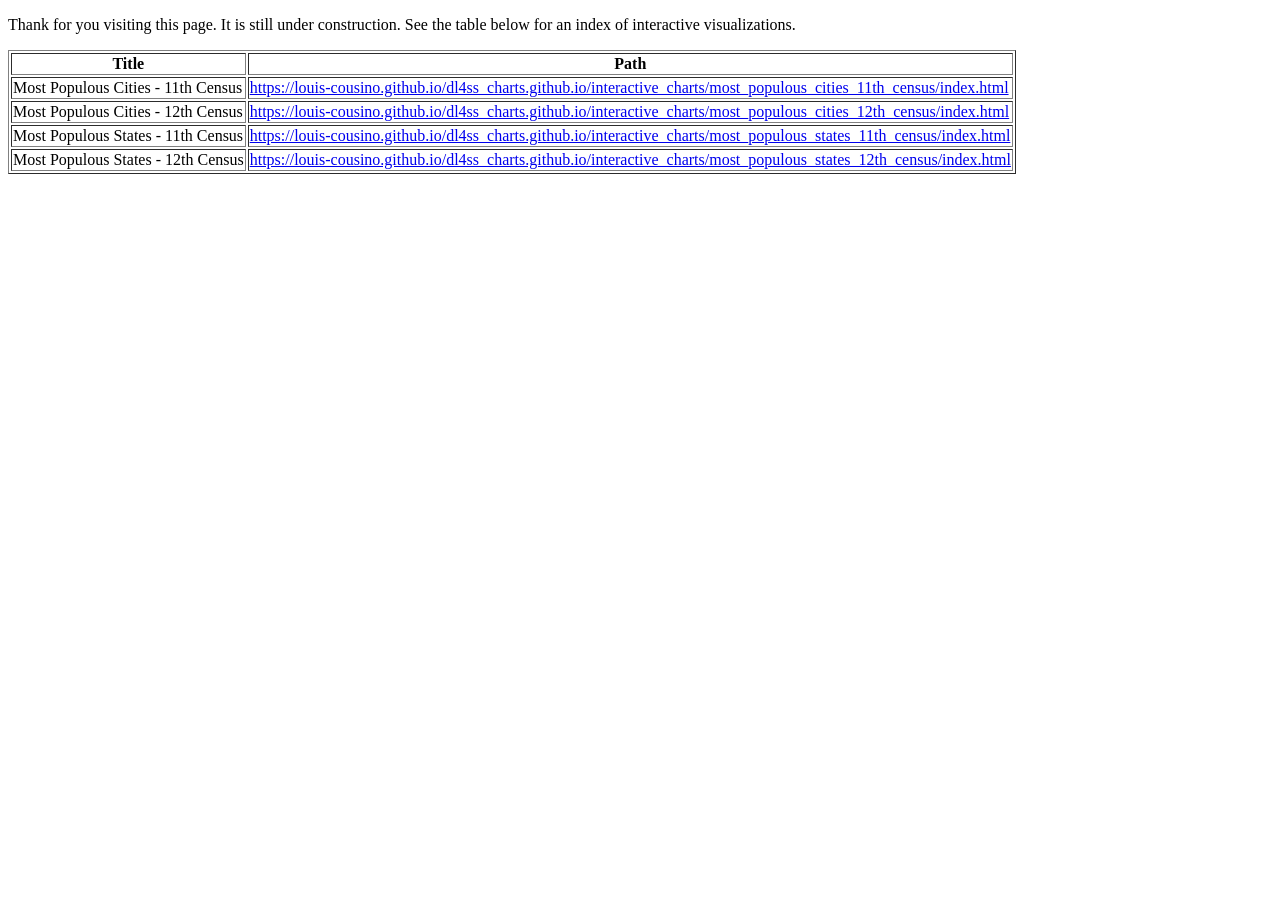
==== dl4ss-page/index.html @ 94cf159b "Updated interactive graphs file path." ====
<!DOCTYPE html>
<meta charset="utf-8">

<head>
</head>

<body>

    <p>
        Thank for you visiting this page. It is still under construction. 
        See the table below for an index of interactive visualizations.
    </p>

    <script>
    const interactions = [
            {title: "Most Populous Cities - 11th Census", path: "https://louis-cousino.github.io/dl4ss_charts.github.io/interactive_charts/most_populous_cities_11th_census/index.html"},
            {title: "Most Populous Cities - 12th Census", path: "https://louis-cousino.github.io/dl4ss_charts.github.io/interactive_charts/most_populous_cities_12th_census/index.html"},
            {title: "Most Populous States - 11th Census", path: "https://louis-cousino.github.io/dl4ss_charts.github.io/interactive_charts/most_populous_states_11th_census/index.html"},
            {title: "Most Populous States - 12th Census", path: "https://louis-cousino.github.io/dl4ss_charts.github.io/interactive_charts/most_populous_states_12th_census/index.html"}
        ];

        const headers = ["Title", "Path"];

        const table = document.createElement('table');
        table.border = "1";

        const thead = document.createElement('thead');
        const headerRow = document.createElement('tr');

        headers.forEach(header => {
            const th = document.createElement('th');
            th.textContent = header;
            headerRow.appendChild(th);
        });
        thead.appendChild(headerRow);
        table.appendChild(thead);

        const tbody = document.createElement('tbody');

        interactions.forEach(item => {
            const row = document.createElement('tr');
            headers.forEach(key => {
                const cell = document.createElement('td');
                const value = item[key.toLowerCase()];

                if (key === "Path") {
                    const link = document.createElement('a');
                    link.href = value;
                    link.textContent = value;
                    link.target = "_blank";
                    cell.appendChild(link);
                } else {
                    cell.textContent = value;
                }

                row.appendChild(cell);

            });
            tbody.appendChild(row);
        });
        table.appendChild(tbody);

        document.body.appendChild(table); // Append to the DOM

    </script>




</body>
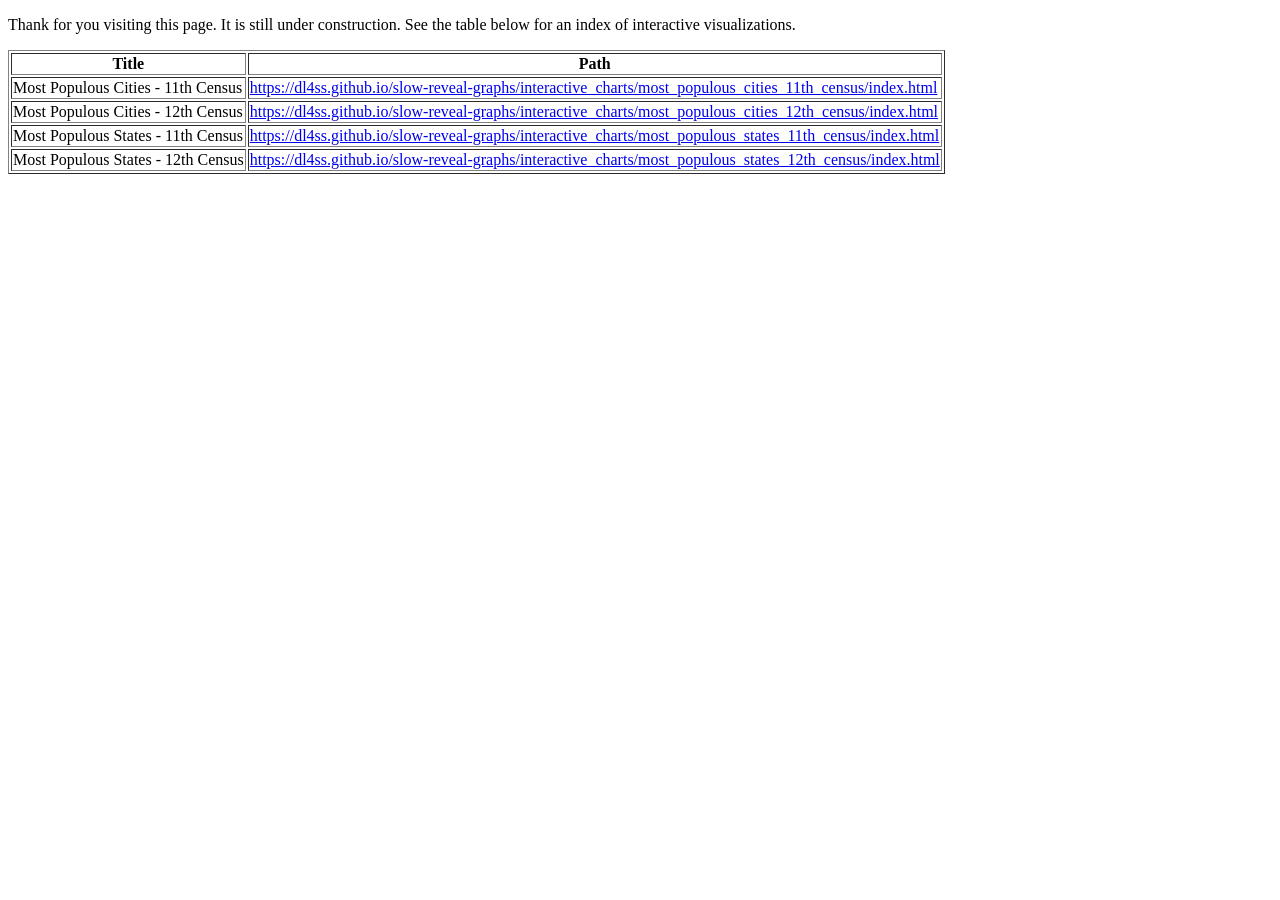
==== commit e2878a60: "Updated links to interactive graphs on the main index page." ====
--- a/dl4ss-page/index.html
+++ b/dl4ss-page/index.html
@@ -13,10 +13,10 @@
 
     <script>
     const interactions = [
-            {title: "Most Populous Cities - 11th Census", path: "https://louis-cousino.github.io/dl4ss_charts.github.io/interactive_charts/most_populous_cities_11th_census/index.html"},
-            {title: "Most Populous Cities - 12th Census", path: "https://louis-cousino.github.io/dl4ss_charts.github.io/interactive_charts/most_populous_cities_12th_census/index.html"},
-            {title: "Most Populous States - 11th Census", path: "https://louis-cousino.github.io/dl4ss_charts.github.io/interactive_charts/most_populous_states_11th_census/index.html"},
-            {title: "Most Populous States - 12th Census", path: "https://louis-cousino.github.io/dl4ss_charts.github.io/interactive_charts/most_populous_states_12th_census/index.html"}
+            {title: "Most Populous Cities - 11th Census", path: "https://dl4ss.github.io/slow-reveal-graphs/interactive_charts/most_populous_cities_11th_census/index.html"},
+            {title: "Most Populous Cities - 12th Census", path: "https://dl4ss.github.io/slow-reveal-graphs/interactive_charts/most_populous_cities_12th_census/index.html"},
+            {title: "Most Populous States - 11th Census", path: "https://dl4ss.github.io/slow-reveal-graphs/interactive_charts/most_populous_states_11th_census/index.html"},
+            {title: "Most Populous States - 12th Census", path: "https://dl4ss.github.io/slow-reveal-graphs/interactive_charts/most_populous_states_12th_census/index.html"}
         ];
 
         const headers = ["Title", "Path"];
